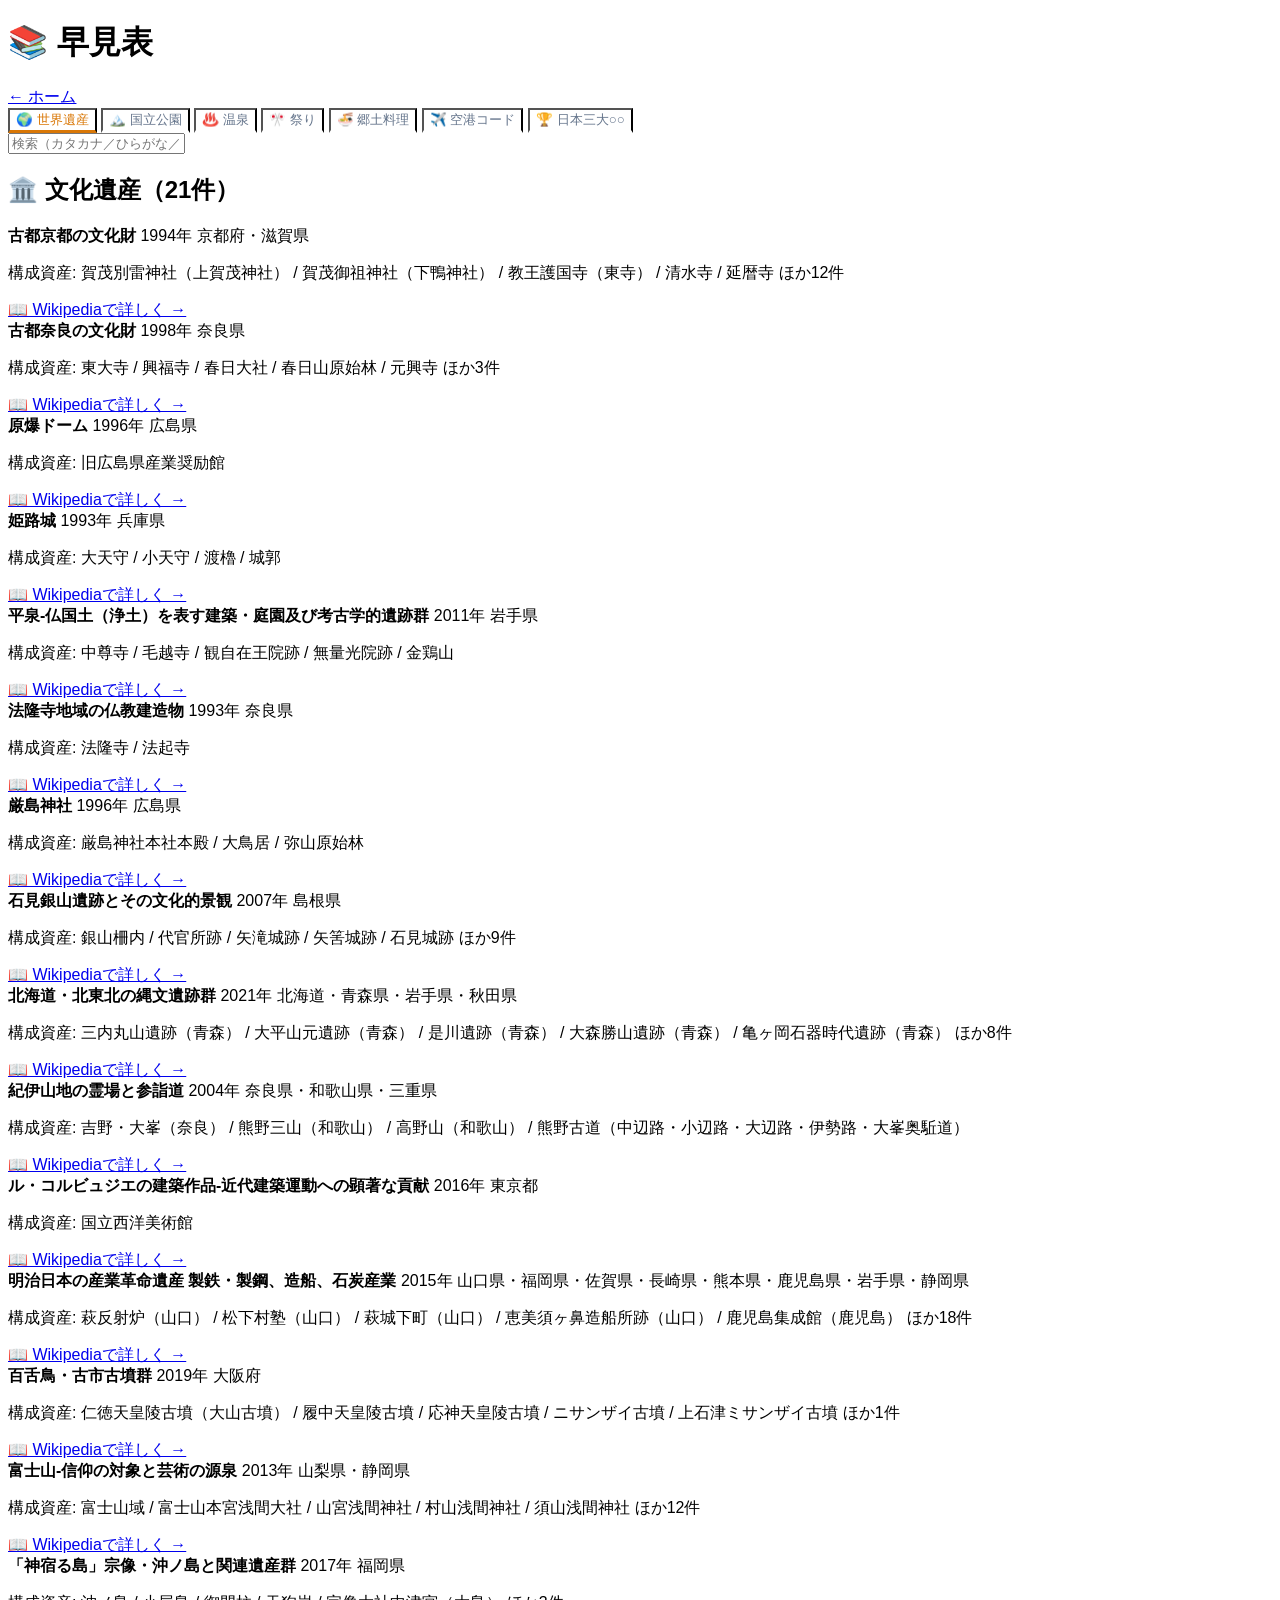
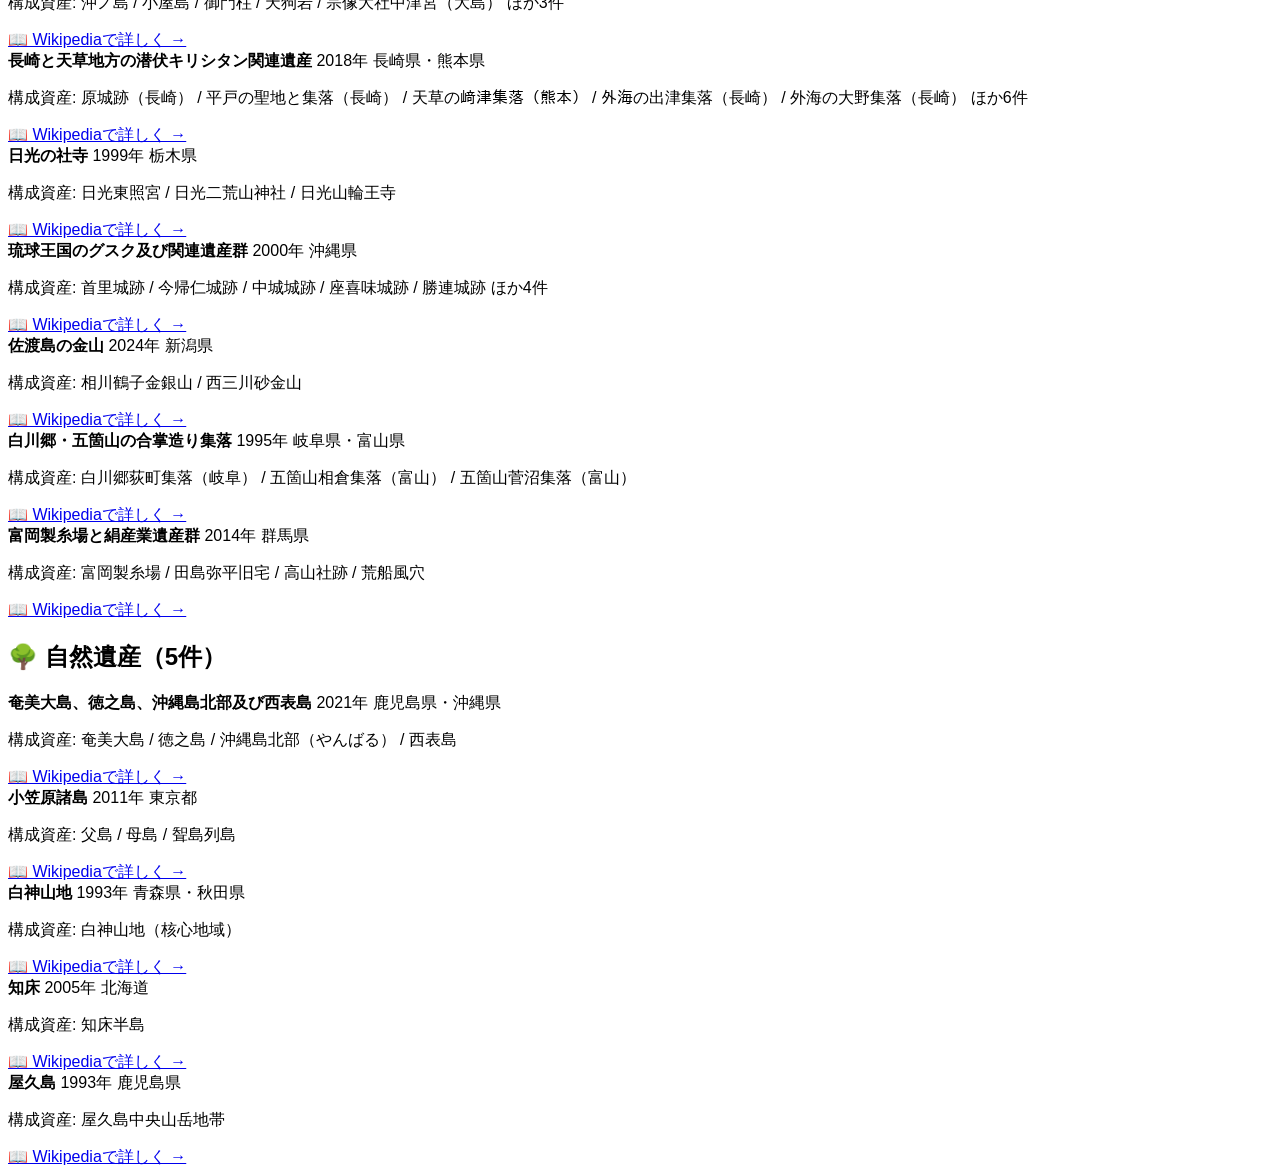
==== lookup.html @ 3fe6fadc "Initial commit: Nippon Geo Quest 日本地理データを Wikidata + Wikimedia Commons から自動収集して ビジュアル学習できる静的Webアプリ。 " ====
<!DOCTYPE html>
<html lang="ja">
<head>
  <meta charset="UTF-8">
  <meta name="viewport" content="width=device-width, initial-scale=1.0">
  <title>早見表 — Nippon Geo Quest</title>
  <script src="https://cdn.tailwindcss.com"></script>
  <link rel="stylesheet" href="css/style.css">
</head>
<body class="bg-slate-50 min-h-screen">
  <header class="bg-amber-600 text-white shadow">
    <div class="max-w-7xl mx-auto px-6 py-4 flex items-center justify-between">
      <h1 class="text-xl font-bold">📚 早見表</h1>
      <a href="index.html" class="text-amber-100 hover:text-white text-sm">← ホーム</a>
    </div>
  </header>

  <main class="max-w-7xl mx-auto px-6 py-6">
    <!-- タブ -->
    <div class="flex border-b mb-4 overflow-x-auto">
      <button data-tab="heritage" class="tab-btn active px-4 py-2 font-medium text-sm whitespace-nowrap">🌍 世界遺産</button>
      <button data-tab="parks" class="tab-btn px-4 py-2 font-medium text-sm whitespace-nowrap">🏔️ 国立公園</button>
      <button data-tab="onsen" class="tab-btn px-4 py-2 font-medium text-sm whitespace-nowrap">♨️ 温泉</button>
      <button data-tab="festivals" class="tab-btn px-4 py-2 font-medium text-sm whitespace-nowrap">🎌 祭り</button>
      <button data-tab="cuisine" class="tab-btn px-4 py-2 font-medium text-sm whitespace-nowrap">🍜 郷土料理</button>
      <button data-tab="airports" class="tab-btn px-4 py-2 font-medium text-sm whitespace-nowrap">✈️ 空港コード</button>
      <button data-tab="threes" class="tab-btn px-4 py-2 font-medium text-sm whitespace-nowrap">🏆 日本三大○○</button>
    </div>

    <input type="text" id="search-input" placeholder="検索（カタカナ／ひらがな／漢字）..." class="w-full p-3 mb-4 border rounded shadow-sm focus:outline-none focus:ring-2 focus:ring-amber-400">

    <div id="content-area" class="bg-white rounded-lg shadow p-6">
      <div class="text-slate-500 text-sm">読み込み中…</div>
    </div>
  </main>

  <script src="js/data.js?v=3"></script>
  <script>
    let GEO = null;
    let IMAGES = { world_heritage: {}, national_parks: {}, onsen: {}, festivals: {}, cuisine: {} };
    let currentTab = "heritage";
    let searchKeyword = "";

    function matchesSearch(text) {
      if (!searchKeyword) return true;
      return text.toLowerCase().includes(searchKeyword.toLowerCase());
    }

    // 名前から日本語Wikipediaの記事URLを生成（カッコ・ハイフン以降を除去して短縮形に）
    function wikipediaUrl(name) {
      const clean = (name || "").replace(/[（(].*$/, "").split(/[-―‐]/)[0].trim();
      return clean ? `https://ja.wikipedia.org/wiki/${encodeURIComponent(clean)}` : "";
    }

    function wikipediaLink(name, label = "📖 Wikipediaで詳しく") {
      const url = wikipediaUrl(name);
      if (!url) return "";
      return `<a href="${url}" target="_blank" rel="noopener" class="inline-block text-xs text-blue-600 hover:underline mt-1">${label} →</a>`;
    }

    // 画像つき情報のクレジット行（撮影者・ライセンス、1行truncate＋tooltip）
    function creditCaption(img) {
      if (!img) return "";
      const author = img.author || "Unknown";
      const license = img.license || "";
      const fullCredit = (author + " / " + license).replace(/"/g, "&quot;");
      return `
        <p class="text-[10px] text-slate-400 mt-1 leading-tight truncate" title="${fullCredit}">
          📷 ${author} / <a href="${img.license_url}" target="_blank" rel="noopener" class="hover:underline">${license}</a>
        </p>`;
    }

    // 上部画像つきコンパクトカード（onsen/festivals/cuisine 用）
    // bodyHTML は名前・所在・タグなどの本文部分。
    function compactCard(img, name, bodyHTML, accentClass = "bg-slate-50") {
      const imgHTML = img ? `
        <a href="${img.page_url}" target="_blank" rel="noopener" class="block">
          <img src="${img.thumb_url}" alt="${name}" loading="lazy"
               class="w-full h-32 object-cover rounded-t"
               onerror="this.style.display='none'">
        </a>` : "";
      return `
        <div class="${accentClass} rounded shadow-sm overflow-hidden flex flex-col">
          ${imgHTML}
          <div class="p-2 flex-1 flex flex-col">
            ${bodyHTML}
            <div class="mt-auto">${creditCaption(img)}</div>
          </div>
        </div>`;
    }

    // 画像列（左側、固定幅）。img未取得なら空文字。
    function imageColumn(img, alt) {
      if (!img) return "";
      return `
        <div class="flex-shrink-0 w-56">
          <a href="${img.page_url}" target="_blank" rel="noopener" class="block">
            <img src="${img.thumb_url}" alt="${alt}" loading="lazy"
                 class="w-56 h-40 object-cover rounded shadow-sm"
                 onerror="this.parentElement.parentElement.style.display='none'">
          </a>
          ${creditCaption(img)}
        </div>`;
    }

    function renderHeritage() {
      const items = Object.values(GEO.world_heritage);
      const cultural = items.filter(i => i.type === "cultural").filter(i =>
        matchesSearch(i.name + i.kana + i.prefectures.join(""))
      );
      const natural = items.filter(i => i.type === "natural").filter(i =>
        matchesSearch(i.name + i.kana + i.prefectures.join(""))
      );

      const renderItem = (h) => `
        <div class="border-l-4 border-blue-400 pl-3 py-3 mb-3">
          <div class="flex gap-4 items-start">
            ${imageColumn(IMAGES.world_heritage[h.id], h.name)}
            <div class="flex-1 min-w-0">
              <div class="flex items-center gap-2 mb-1 flex-wrap">
                <strong class="text-slate-800">${h.name}</strong>
                <span class="text-xs bg-blue-100 text-blue-700 px-2 rounded">${h.year}年</span>
                <span class="text-xs text-slate-500">${h.prefectures.join("・")}</span>
              </div>
              ${h.components && h.components.length ? `<p class="text-xs text-slate-600 mt-1 leading-relaxed">構成資産: ${h.components.slice(0, 5).join(" / ")}${h.components.length > 5 ? ` ほか${h.components.length - 5}件` : ""}</p>` : ""}
              ${wikipediaLink(h.name)}
            </div>
          </div>
        </div>
      `;

      return `
        <h2 class="text-lg font-bold mb-3">🏛️ 文化遺産（${cultural.length}件）</h2>
        ${cultural.map(renderItem).join("")}
        <h2 class="text-lg font-bold mb-3 mt-6">🌳 自然遺産（${natural.length}件）</h2>
        ${natural.map(renderItem).join("")}
      `;
    }

    function renderParks() {
      const items = Object.values(GEO.national_parks).filter(i =>
        matchesSearch(i.name + i.kana + i.prefectures.join(""))
      );
      // 地方順にソート
      const sorted = items.sort((a, b) => a.designation_year - b.designation_year);
      return `
        <h2 class="text-lg font-bold mb-3">🏔️ 国立公園 全${sorted.length}件（指定年順）</h2>
        ${sorted.map(p => `
          <div class="border-l-4 border-emerald-400 pl-3 py-3 mb-3">
            <div class="flex gap-4 items-start">
              ${imageColumn(IMAGES.national_parks[p.id], p.name)}
              <div class="flex-1 min-w-0">
                <div class="flex items-center gap-2 mb-1 flex-wrap">
                  <strong class="text-slate-800">${p.name}</strong>
                  <span class="text-xs bg-emerald-100 text-emerald-700 px-2 rounded">${p.designation_year}年</span>
                  <span class="text-xs text-slate-500">${p.prefectures.join("・")}</span>
                </div>
                <p class="text-xs text-slate-600">${(p.highlights || []).slice(0, 4).join(" / ")}</p>
                ${wikipediaLink(p.name)}
              </div>
            </div>
          </div>
        `).join("")}
      `;
    }

    function renderOnsen() {
      const items = Object.values(GEO.onsen).filter(i =>
        matchesSearch(i.name + i.kana + i.prefecture + (i.tags || []).join(""))
      );
      // タグ別グループ
      const groups = {};
      items.forEach(o => {
        const tags = (o.tags || []).filter(t => t.includes("三") || t.includes("名"));
        const key = tags.length > 0 ? tags[0] : "その他";
        if (!groups[key]) groups[key] = [];
        groups[key].push(o);
      });
      return Object.entries(groups).map(([k, list]) => `
        <h3 class="text-sm font-bold text-slate-700 mt-4 mb-2">${k} <span class="text-xs text-slate-400">(${list.length})</span></h3>
        <div class="grid sm:grid-cols-2 lg:grid-cols-3 xl:grid-cols-4 gap-3 mb-4">
          ${list.map(o => compactCard(IMAGES.onsen[o.id], o.name, `
            <strong class="text-sm text-slate-800">${o.name}</strong>
            <p class="text-xs text-slate-500 mt-0.5">${o.prefecture}</p>
            ${(o.spring_quality || []).length ? `<p class="text-[11px] text-slate-600 mt-1">♨️ ${(o.spring_quality || []).join("・")}</p>` : ""}
            ${(o.tags || []).length ? `<p class="text-[10px] text-slate-400 mt-1">${(o.tags || []).join(", ")}</p>` : ""}
          `, "bg-rose-50/50")).join("")}
        </div>
      `).join("");
    }

    function renderFestivals() {
      const items = Object.values(GEO.festivals).filter(i =>
        matchesSearch(i.name + i.kana + i.prefecture)
      );
      // 月別グループ
      const byMonth = {};
      items.forEach(f => {
        const m = f.month || "?";
        if (!byMonth[m]) byMonth[m] = [];
        byMonth[m].push(f);
      });
      const monthOrder = Object.keys(byMonth).sort((a, b) => (Number(a) || 99) - (Number(b) || 99));
      return monthOrder.map(m => `
        <h3 class="text-sm font-bold text-slate-700 mt-4 mb-2">${m === "?" ? "通年・他" : m + "月"} <span class="text-xs text-slate-400">(${byMonth[m].length})</span></h3>
        <div class="grid sm:grid-cols-2 lg:grid-cols-3 xl:grid-cols-4 gap-3 mb-4">
          ${byMonth[m].map(f => compactCard(IMAGES.festivals[f.id], f.name, `
            <strong class="text-sm text-slate-800">${f.name}</strong>
            <p class="text-xs text-slate-500 mt-0.5">${f.prefecture}${f.city ? " " + f.city : ""}</p>
            ${(f.tags || []).length ? `<p class="text-[10px] text-slate-400 mt-1">${(f.tags || []).join(", ")}</p>` : ""}
          `, "bg-amber-50/50")).join("")}
        </div>
      `).join("");
    }

    function renderCuisine() {
      const items = Object.values(GEO.cuisine).filter(i =>
        matchesSearch(i.name + i.kana + i.prefecture)
      );
      const groups = {};
      items.forEach(c => {
        const cat = c.category || "other";
        if (!groups[cat]) groups[cat] = [];
        groups[cat].push(c);
      });
      const catLabel = {
        dish: "🍚 郷土料理", sweet: "🍡 菓子", agriculture: "🌾 農産物",
        fisheries: "🐟 水産物", craft: "🎨 工芸品", alcohol: "🍶 酒類", other: "📦 その他"
      };
      return Object.entries(groups).map(([cat, list]) => `
        <h3 class="text-sm font-bold text-slate-700 mt-4 mb-2">${catLabel[cat] || cat} <span class="text-xs text-slate-400">(${list.length})</span></h3>
        <div class="grid sm:grid-cols-2 lg:grid-cols-3 xl:grid-cols-4 gap-3 mb-4">
          ${list.map(c => compactCard(IMAGES.cuisine[c.id], c.name, `
            <strong class="text-sm text-slate-800">${c.name}</strong>
            <p class="text-xs text-slate-500 mt-0.5">${c.prefecture}</p>
            ${(c.tags || []).length ? `<p class="text-[10px] text-slate-400 mt-1">${(c.tags || []).join(", ")}</p>` : ""}
          `, "bg-stone-50")).join("")}
        </div>
      `).join("");
    }

    function renderAirports() {
      const items = Object.values(GEO.transport)
        .filter(t => t.type === "airport" && t.code)
        .filter(i => matchesSearch(i.name + i.kana + i.code + (i.prefectures || []).join("")))
        .sort((a, b) => a.code.localeCompare(b.code));
      return `
        <table class="w-full text-sm">
          <thead class="bg-slate-100 text-xs text-slate-600">
            <tr><th class="text-left p-2">コード</th><th class="text-left p-2">空港名</th><th class="text-left p-2">所在</th></tr>
          </thead>
          <tbody>
            ${items.map(a => `
              <tr class="border-b">
                <td class="p-2 font-mono font-bold text-blue-700">${a.code}</td>
                <td class="p-2">${a.name}</td>
                <td class="p-2 text-xs">${(a.prefectures || []).join("・")}</td>
              </tr>
            `).join("")}
          </tbody>
        </table>
      `;
    }

    function renderThrees() {
      const data = [
        ["日本三名園", "偕楽園（茨城）/ 兼六園（石川）/ 後楽園（岡山）"],
        ["日本三名泉", "草津温泉（群馬）/ 有馬温泉（兵庫）/ 下呂温泉（岐阜）"],
        ["日本三古湯", "道後温泉（愛媛）/ 有馬温泉（兵庫）/ 白浜温泉（和歌山）"],
        ["日本三景", "松島（宮城）/ 天橋立（京都）/ 宮島（広島）"],
        ["日本三名瀑", "華厳の滝（栃木）/ 那智の滝（和歌山）/ 袋田の滝（茨城）"],
        ["日本三大鍾乳洞", "秋芳洞（山口）/ 龍泉洞（岩手）/ 龍河洞（高知）"],
        ["日本三大盆踊り", "阿波おどり（徳島）/ 西馬音内盆踊り（秋田）/ 郡上おどり（岐阜）"],
        ["日本三大祭", "祇園祭（京都）/ 天神祭（大阪）/ 神田祭（東京）"],
        ["京都三大祭", "祇園祭・葵祭・時代祭"],
        ["江戸三大祭", "神田祭・山王祭・深川祭（または三社祭）"],
        ["東北三大祭", "青森ねぶた・秋田竿燈・仙台七夕"],
        ["日本三大美祭", "高山祭（岐阜）/ 祇園祭（京都）/ 秩父夜祭（埼玉）"],
        ["日本三大曳山祭", "祇園祭・高山祭・秩父夜祭"],
        ["日本三大和牛", "松阪牛（三重）/ 神戸ビーフ（兵庫）/ 近江牛（滋賀）"],
        ["日本三大うどん", "讃岐うどん（香川）/ 稲庭うどん（秋田）/ 水沢うどん（群馬）"],
        ["日本三大急流", "最上川（山形）/ 富士川（山梨〜静岡）/ 球磨川（熊本）"],
        ["日本三奇橋", "猿橋（山梨）/ 錦帯橋（山口）/ かずら橋（徳島）"],
        ["日本三大奇景", "妙義山（群馬）/ 寒霞渓（香川）/ 耶馬渓（大分）"],
        ["日本三大カルデラ湖", "摩周湖・屈斜路湖・阿寒湖（北海道）"],
        ["国宝5天守", "姫路・松本・犬山・彦根・松江"],
        ["現存12天守", "弘前・松本・丸岡・犬山・彦根・姫路・松江・備中松山・丸亀・松山・宇和島・高知"],
        ["日本三大美肌の湯", "嬉野（佐賀）/ 斐乃上（島根）/ 喜連川（栃木）"],
        ["日本三大稲荷", "伏見稲荷（京都）/ 豊川稲荷（愛知）/ 祐徳稲荷（佐賀）"],
        ["日本三大天神", "北野天満宮（京都）/ 太宰府天満宮（福岡）/ 防府天満宮（山口）"],
        ["日本三大松原", "虹の松原（佐賀）/ 三保の松原（静岡）/ 気比の松原（福井）"],
        ["日本三大花火", "大曲（秋田）/ 長岡（新潟）/ 土浦（茨城）"],
        ["奥州三名湯", "飯坂温泉（福島）/ 東山温泉（福島）/ 鳴子温泉（宮城）"],
        ["日本三名橋", "錦帯橋（山口）/ 日本橋（東京）/ 眼鏡橋（長崎）"],
      ];
      const items = data.filter(d => matchesSearch(d[0] + d[1]));
      return `
        <table class="w-full text-sm">
          <thead class="bg-slate-100 text-xs text-slate-600">
            <tr><th class="text-left p-2 w-1/4">名称</th><th class="text-left p-2">構成</th></tr>
          </thead>
          <tbody>
            ${items.map(d => `
              <tr class="border-b hover:bg-amber-50">
                <td class="p-2 font-bold text-slate-800">${d[0]}</td>
                <td class="p-2 text-slate-700">${d[1]}</td>
              </tr>
            `).join("")}
          </tbody>
        </table>
      `;
    }

    const RENDERERS = {
      heritage: renderHeritage,
      parks: renderParks,
      onsen: renderOnsen,
      festivals: renderFestivals,
      cuisine: renderCuisine,
      airports: renderAirports,
      threes: renderThrees,
    };

    function render() {
      const r = RENDERERS[currentTab];
      document.getElementById("content-area").innerHTML = r ? r() : "";
    }

    (async () => {
      try {
        const [geo, whImg, npImg, onsenImg, festImg, cuisineImg] = await Promise.all([
          loadGeoData(),
          loadImageIndex("world_heritage"),
          loadImageIndex("national_parks"),
          loadImageIndex("onsen"),
          loadImageIndex("festivals"),
          loadImageIndex("cuisine"),
        ]);
        GEO = geo;
        IMAGES.world_heritage = whImg;
        IMAGES.national_parks = npImg;
        IMAGES.onsen = onsenImg;
        IMAGES.festivals = festImg;
        IMAGES.cuisine = cuisineImg;
        render();
      } catch (e) {
        document.getElementById("content-area").innerHTML = `<div class="text-red-600">データロード失敗: ${e.message}</div>`;
      }

      document.querySelectorAll(".tab-btn").forEach(btn => {
        btn.addEventListener("click", () => {
          document.querySelectorAll(".tab-btn").forEach(b => b.classList.remove("active"));
          btn.classList.add("active");
          currentTab = btn.dataset.tab;
          render();
        });
      });

      document.getElementById("search-input").addEventListener("input", (e) => {
        searchKeyword = e.target.value.trim();
        render();
      });
    })();
  </script>
</body>
</html>
---- css/style.css ----
/* webapp 共通スタイル（Tailwind CDN を補完するもの） */

body {
  font-family: 'Segoe UI', 'Hiragino Sans', 'Meiryo', sans-serif;
}

/* タブのアクティブスタイル */
.tab-btn {
  color: #64748b;
  border-bottom: 3px solid transparent;
  background: none;
}
.tab-btn:hover {
  color: #d97706;
}
.tab-btn.active {
  color: #d97706;
  border-bottom-color: #d97706;
}

/* SVG地図のマーカー */
.pref-node:hover {
  filter: brightness(1.1);
}

/* 全国地図のPOIピン: 白フチ廃止、ドロップシャドウで識別 */
#poi-layer > g {
  filter: drop-shadow(0 0.5px 0.8px rgba(0, 0, 0, 0.45));
  transition: filter 0.12s;
}
#poi-layer > g:hover {
  filter: drop-shadow(0 0 3px rgba(29, 78, 216, 0.7));
}

/* スクロールバーを薄く（地図詳細パネル） */
aside::-webkit-scrollbar {
  width: 6px;
}
aside::-webkit-scrollbar-thumb {
  background: #cbd5e1;
  border-radius: 3px;
}

/* ===== 拡大地図 (aside 上部) ===== */
.zoom-map-sticky {
  position: sticky;
  top: 0;
  background: white;
  z-index: 10;
  padding: 1.25rem 1.25rem 0.5rem 1.25rem;
  border-bottom: 1px solid #e2e8f0;
  /* asideのrounded-lg内側で角を合わせる */
  border-top-left-radius: 0.5rem;
  border-top-right-radius: 0.5rem;
}
#zoom-map {
  aspect-ratio: 1 / 1;
  max-height: 320px;
  cursor: grab;
  touch-action: none;  /* ブラウザのタッチデフォルト挙動を無効化 */
  user-select: none;
}
#zoom-map .zoom-pref-outline {
  fill: none;
  stroke: #475569;
  stroke-width: 1.2;
  stroke-linejoin: round;
  pointer-events: none;
  vector-effect: non-scaling-stroke;
}
#zoom-map .zoom-muni-path {
  stroke: white;
  stroke-width: 0.4;
  fill-opacity: 0.55;
  cursor: pointer;
  transition: fill-opacity 0.12s, stroke-width 0.12s;
  vector-effect: non-scaling-stroke;
}
#zoom-map .zoom-muni-path:hover {
  fill-opacity: 0.9;
  stroke: #1d4ed8;
  stroke-width: 1.4;
}
#zoom-map .zoom-poi {
  cursor: pointer;
  transition: filter 0.12s;
  /* 白フチの代わりに、ピン全体に控えめなドロップシャドウで背景と分離 */
  filter: drop-shadow(0 0.5px 0.8px rgba(0, 0, 0, 0.45));
}
#zoom-map .zoom-poi:hover {
  filter: drop-shadow(0 0 3px rgba(29, 78, 216, 0.7));
}
#zoom-map .zoom-poi circle {
  vector-effect: non-scaling-stroke;
}

.zoom-ctrl-btn {
  width: 26px;
  height: 26px;
  border: 1px solid #cbd5e1;
  background: white;
  border-radius: 4px;
  font-size: 13px;
  line-height: 1;
  cursor: pointer;
  color: #475569;
  transition: background 0.1s;
  display: inline-flex;
  align-items: center;
  justify-content: center;
}
.zoom-ctrl-btn:hover {
  background: #f1f5f9;
  color: #1e293b;
}
.zoom-ctrl-btn:active {
  background: #e2e8f0;
}
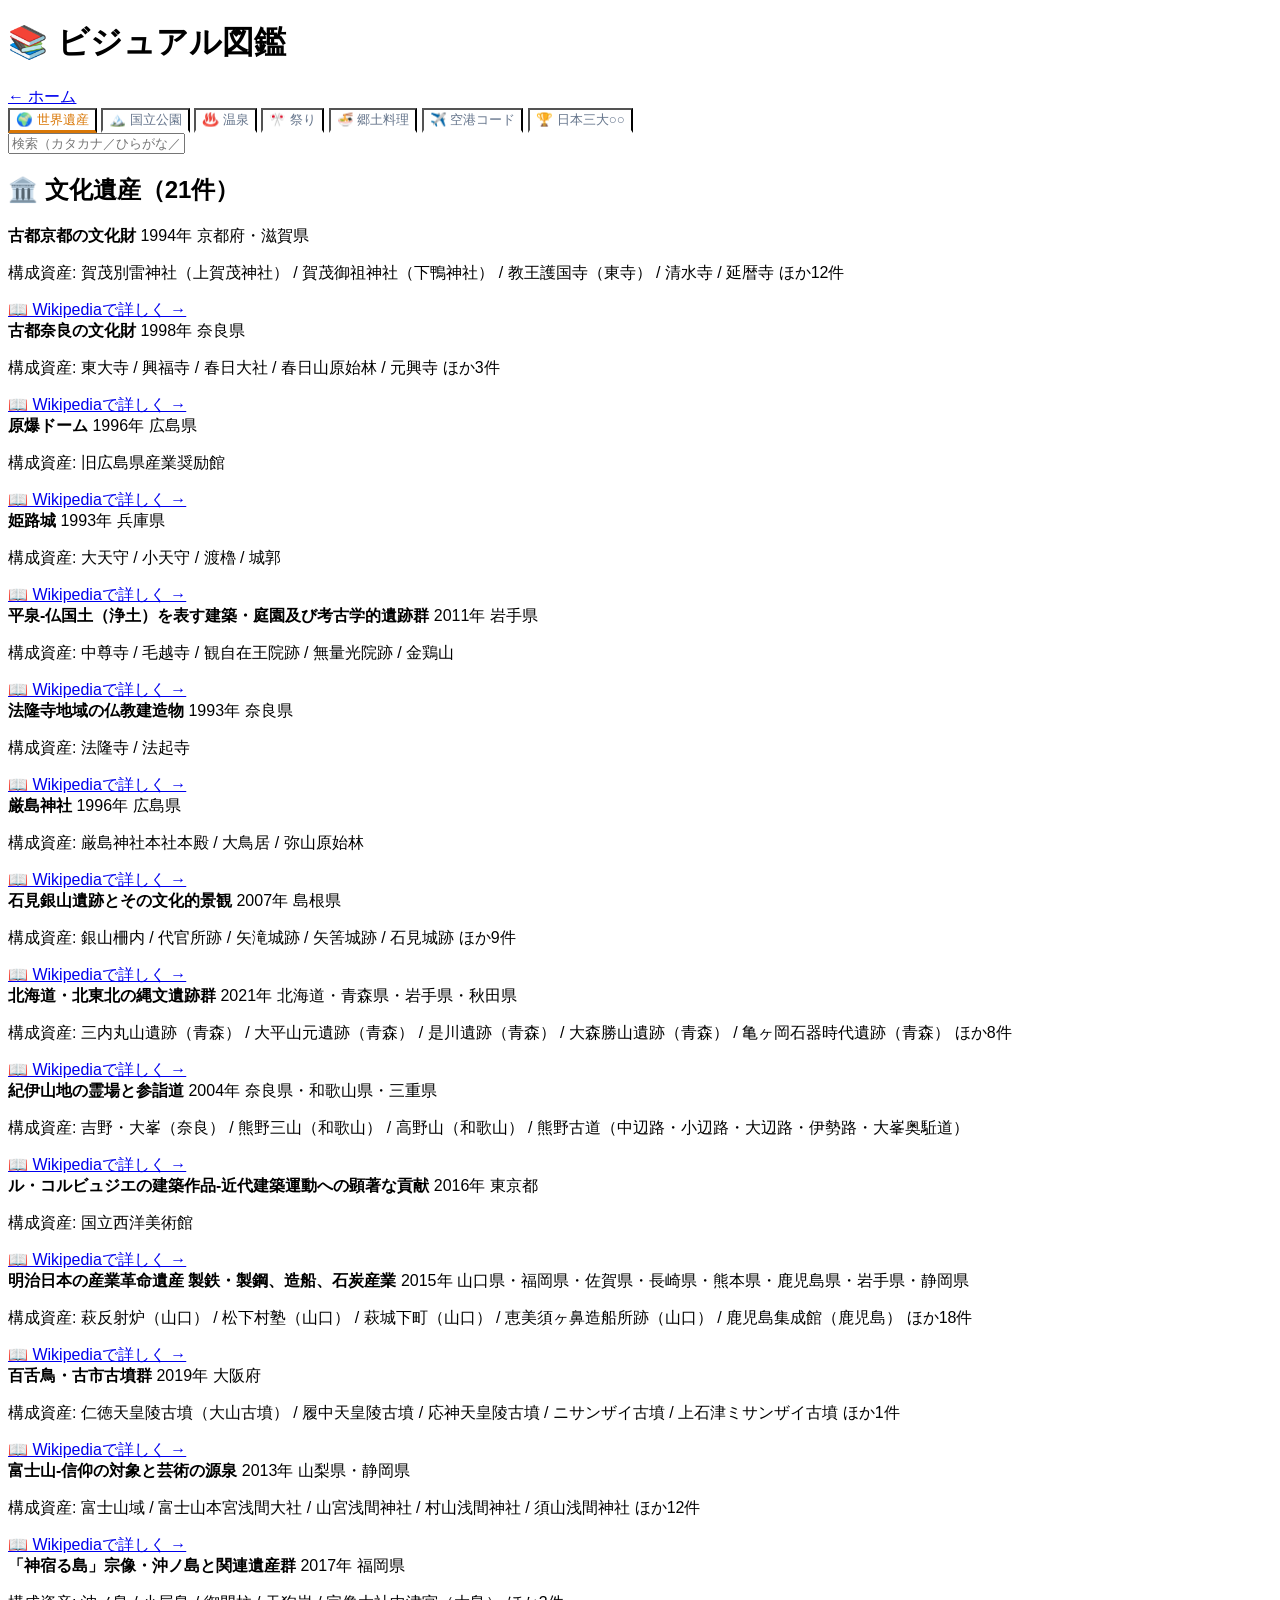
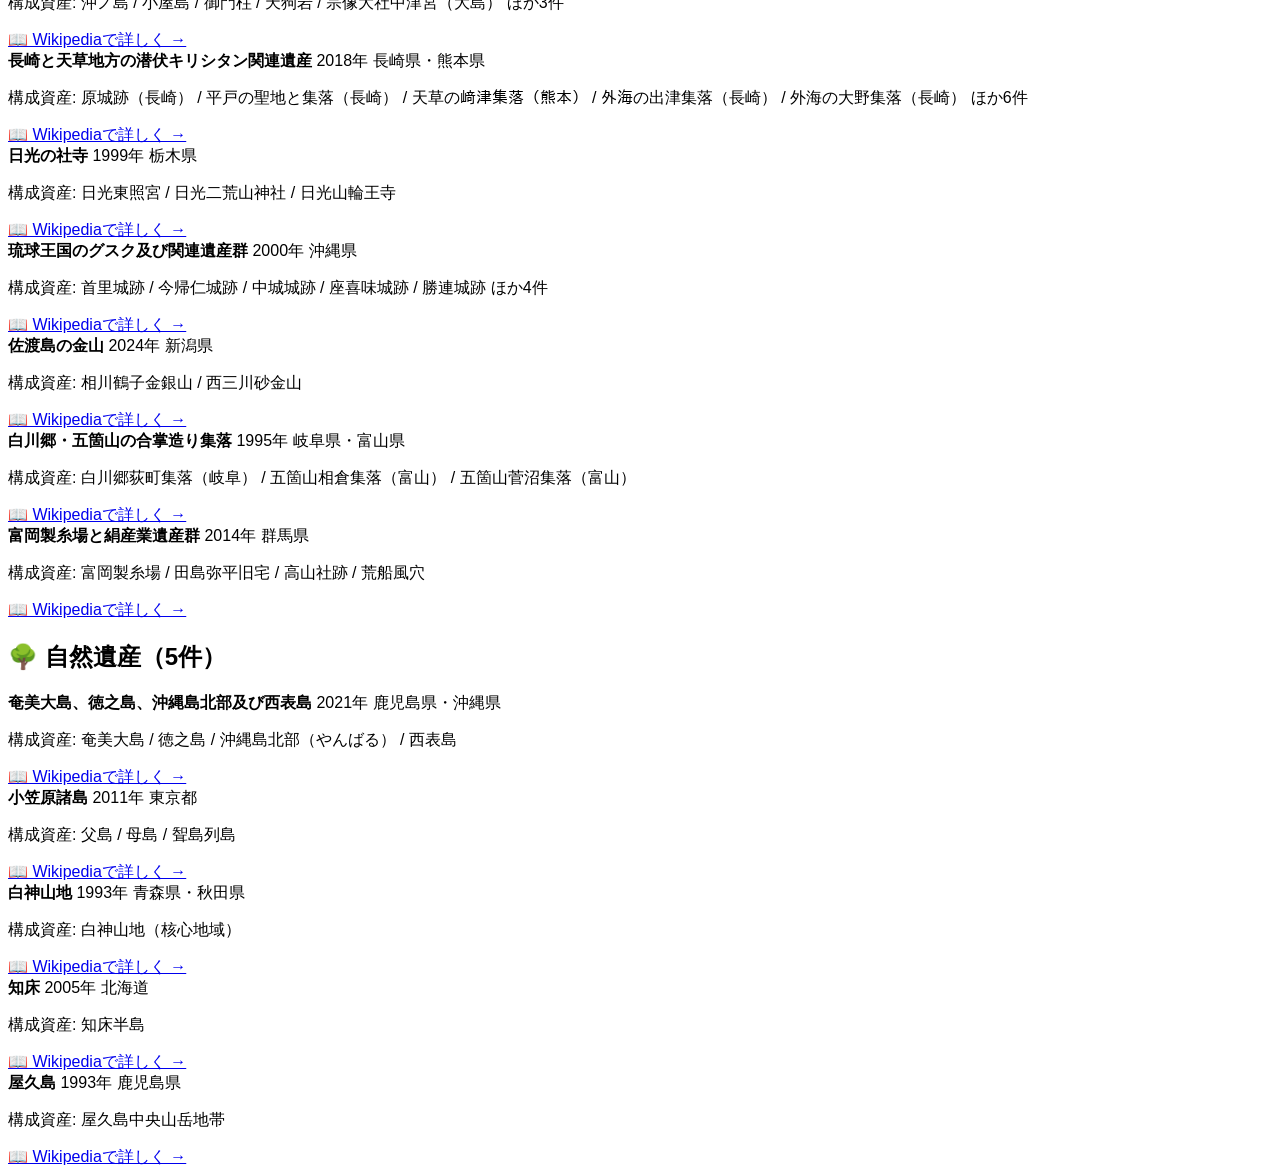
==== commit 8be227bb: "Rename 早見表 → ビジュアル図鑑 (nav: 図鑑) - Card title / page title / page heading: ビジュアル図鑑 - Navbar link (shor" ====
--- a/lookup.html
+++ b/lookup.html
@@ -3,14 +3,14 @@
 <head>
   <meta charset="UTF-8">
   <meta name="viewport" content="width=device-width, initial-scale=1.0">
-  <title>早見表 — Nippon Geo Quest</title>
+  <title>ビジュアル図鑑 — Nippon Geo Quest</title>
   <script src="https://cdn.tailwindcss.com"></script>
   <link rel="stylesheet" href="css/style.css">
 </head>
 <body class="bg-slate-50 min-h-screen">
   <header class="bg-amber-600 text-white shadow">
     <div class="max-w-7xl mx-auto px-6 py-4 flex items-center justify-between">
-      <h1 class="text-xl font-bold">📚 早見表</h1>
+      <h1 class="text-xl font-bold">📚 ビジュアル図鑑</h1>
       <a href="index.html" class="text-amber-100 hover:text-white text-sm">← ホーム</a>
     </div>
   </header>
--- a/css/style.css
+++ b/css/style.css
@@ -1,7 +1,19 @@
 /* webapp 共通スタイル（Tailwind CDN を補完するもの） */
 
 body {
-  font-family: 'Segoe UI', 'Hiragino Sans', 'Meiryo', sans-serif;
+  font-family: 'Segoe UI', 'Hiragino Sans', 'Noto Sans JP', 'Meiryo', sans-serif;
+}
+
+/* ===== ホーム画面: ヒーロー浮遊写真の上下フロート ===== */
+/* Tailwind の rotate-* (transform) と衝突しないよう、CSS individual property の
+   `translate` を使う。これは transform から独立しているため、回転を維持したまま
+   translateY だけアニメさせられる。 */
+@keyframes hero-float {
+  0%, 100% { translate: 0 0; }
+  50%      { translate: 0 -10px; }
+}
+.hero-float {
+  animation: hero-float 5s ease-in-out infinite;
 }
 
 /* タブのアクティブスタイル */
